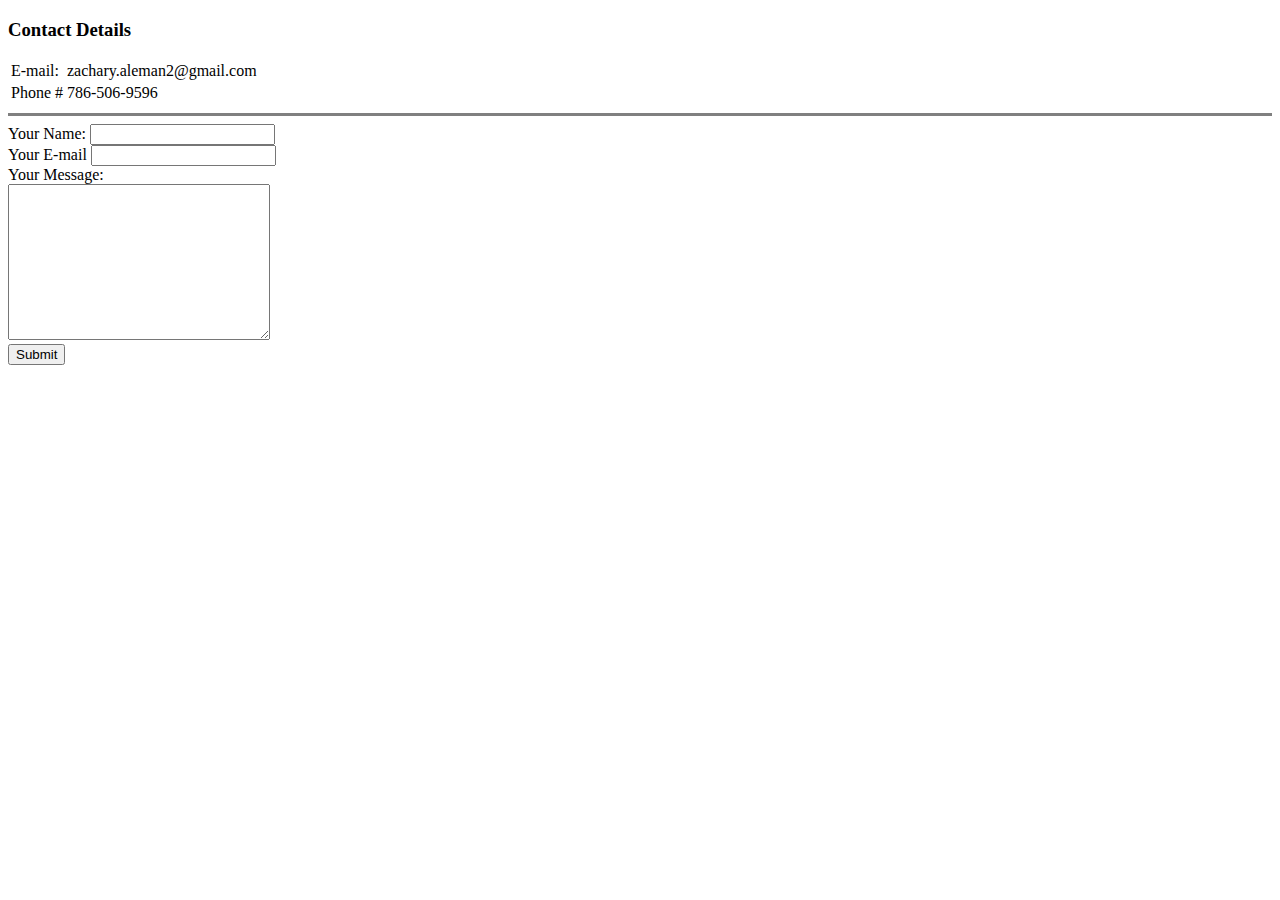
==== contact.html @ ac13cb3d "Add files via upload" ====
<!DOCTYPE html>
<html lang="en">
<head>
    <meta charset="UTF-8">
    
    <title>Contact Me</title>
</head>
<body>
    <h3>Contact Details </h3>
    <table>
        <tr>
            <td>E-mail:</td>
            <td>zachary.aleman2@gmail.com</td>
        </tr>

        <tr>
            <td>Phone #</td>
            <td>786-506-9596</td>
        </tr>
    </table>

    <hr size = 3 noshade>

    <form action= "mailto:zachary.aleman2@gmail.com" method = "post" enctype = "text/plain" >
    <label>Your Name:</label>
    <input type= "text" name = "Name: " value = ""><br>
    <label>Your E-mail</label>
    <input type="email" name = "Email: " value = ""><br>
    <label>Your Message:</label><br>
    <textarea name="Message: " cols="30" rows="10"></textarea><br>
    <input type = "submit" name = "">
    </form>

</body>
</html>
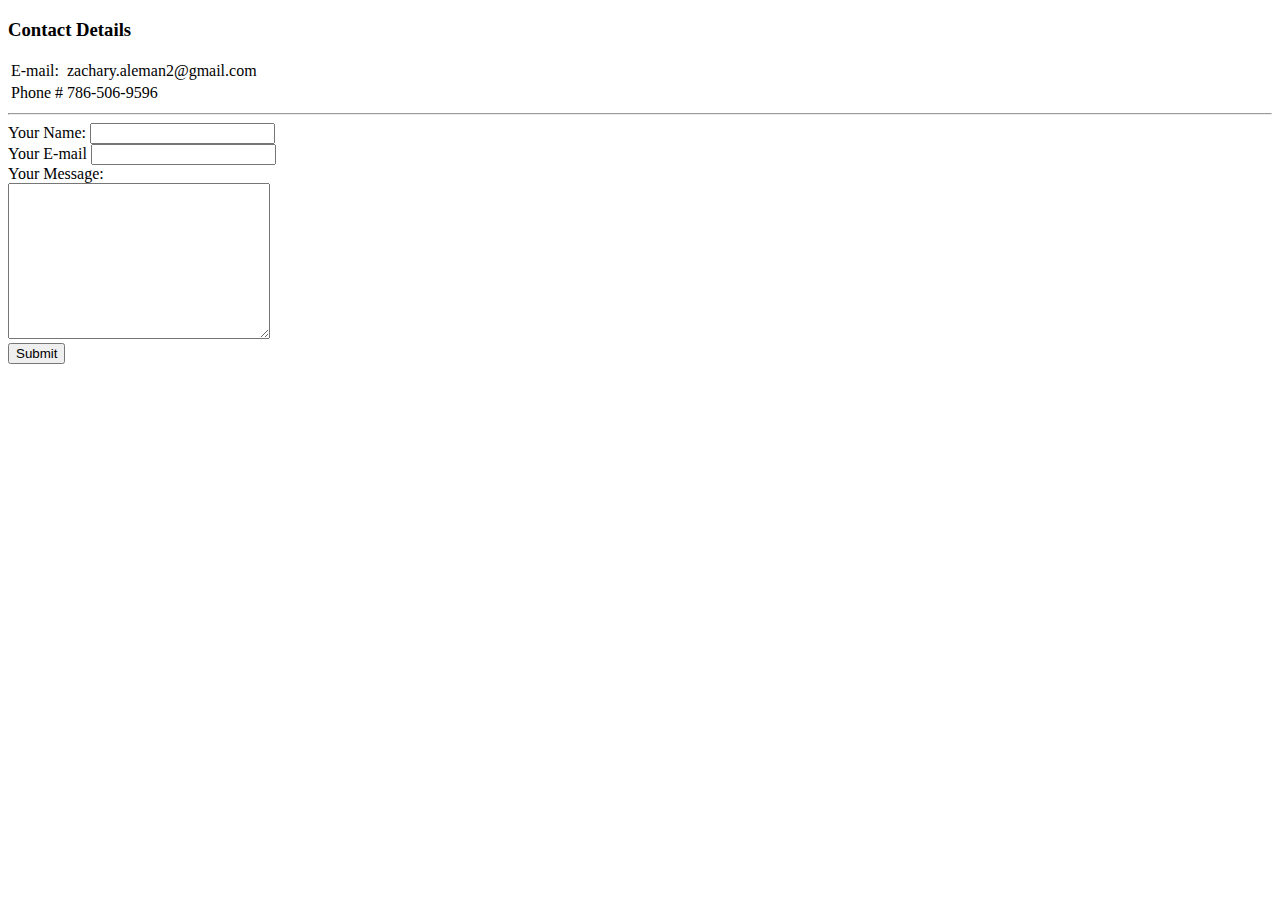
==== commit 1b775619: "Added contact.html w/ css" ====
--- a/contact.html
+++ b/contact.html
@@ -4,6 +4,7 @@
     <meta charset="UTF-8">
     
     <title>Contact Me</title>
+    <link rel="stylesheet" href="css/styles.css">
 </head>
 <body>
     <h3>Contact Details </h3>
@@ -19,7 +20,7 @@
         </tr>
     </table>
 
-    <hr size = 3 noshade>
+    <hr>
 
     <form action= "mailto:zachary.aleman2@gmail.com" method = "post" enctype = "text/plain" >
     <label>Your Name:</label>
